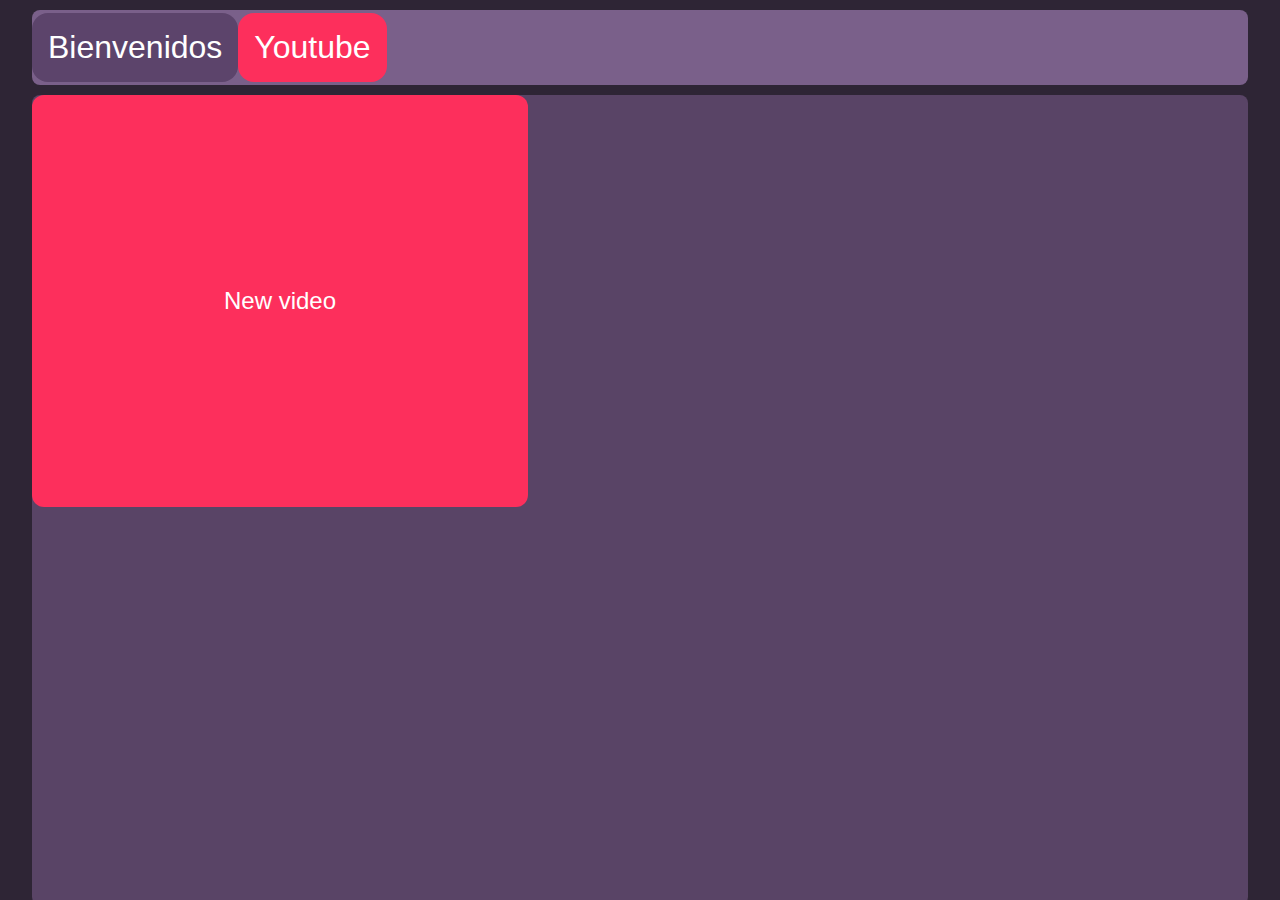
==== oldindex.html @ b1f4bd50 "mejora + el juego de ldjam 56" ====
<html>
    <head>
		<title>InfiTsune's web</title>
		<meta name="viewport" content="width=device-width, initial-scale=1.0">
        <link rel="stylesheet" href="styles/style.css">
        <script src="script.js" defer></script>
	</head>
    <body>
        <div id="background" style="
            background-color: #2e2535;
            width: 100%; 
            height: 100%; 
            align-items: center; 
            flex-direction: row;
            position: fixed;
            top: 0; 
            left: 0;
            ">
            <div id="topbar_header" style="background-color: #7a608a; width: 95%; height: 75px; align-items: center; display: flex; flex-direction: row; position:fixed; top: 10px; left: 2.5%; border-radius: 0.5em;">
                <ul style="list-style: none; display: flex; flex-direction: row; align-items: center; padding-left: 0;">
                    <a id="bienvenidos" style="color: white; font-size: 32px; background-color: #5c446b; padding: 0.5em; border-radius: 0.5em;">Bienvenidos</a>

                    <a id="youtube_btn" style="color: white; text-decoration: none; font-size: 32px; background-color: rgb(253, 47, 92); padding: 0.5em; border-radius: 0.5em;"
                    href="https://www.youtube.com/@InfiTsune/" onmouseout="this.style.background='rgb(253, 47, 92)';" onmouseover="this.style.background='rgb(250, 100, 133)';">Youtube</a>
            </div>

	        <div id="bg2" style="background-color: #594466; width: 95%; height: 90%; align-items: first baseline; display: flex; flex-direction: row; position:fixed; top: 95px; left: 2.5%; border-radius: 0.5em;">
                    <a id="new_vid_btn" style=" Left: 5px; top: 0px; color: white; text-decoration: none; font-size: 24px; background-color: rgb(253, 47, 92); padding: 8em; border-radius: 0.5em;"
                    href="https://www.youtube.com/@InfiTsune/" onmouseout="this.style.background='rgb(253, 47, 92)';" onmouseover="this.style.background='rgb(250, 100, 133)';">New video</a>
            </div>

        </div>
    </body>
</html>
---- styles/style.css ----
body {
    background-color: #2f2a3b;
    font-family: "Helvetica Neue", "Helvetica", Arial, sans-serif;
}

#topBar {
    background-color: #9f87ad77; 
    width: 550px; 
    /* height: 150%;  */
    line-height: 315%;
    align-items: center; 
    display: flex; 
    /* flex-direction: row;  */
    
    border-radius: 1.5em;
    position: sticky; 
    margin-left: auto;
    margin-right: auto;
    flex-direction: row;
    
    top: 0px; 

    /* left: 2.5%; */
    border-style: solid;
    border-color: #372344;
    border-width: 2px;
}

#bottomBar {
    background-color: #9f87ad77; 
    width: 550px; 
    height: 75px; 
    align-items: center; 
    display: flex; 
    flex-direction: row; 
    
    border-radius: 1.5em;
    /* position: sticky;  */
    margin-left: auto;
    margin-right: auto;
    margin-top: auto;
    margin-bottom: auto;
    /* flex-direction: row; */
    
    /* margin-bottom: 50px;  */

    /* left: 2.5%; */
    border-style: solid;
    border-color: #372344;
    border-width: 2px;
}

.content {
    background-color: #6f5b7ac0; 
    width: 600px; 
    /* white-space: 0%; */
    height: 100%; 
    align-items: flex-start; 
    display: grid; 
    /* flex-direction: row;  */
    border-radius: 1.5em;
    /* position:;  */
    margin-left: auto;
    margin-right: auto;
    margin-top: 5px;
    
    /* top: 2.5%;  */
    /* left: 2.5%; */
    border-style: solid;
    border-color: #372344;
    border-width: 2px;
}

.ul-bottomBar {
    list-style-type:none;
    display:flex;
    justify-content: center;
    padding: 0;
    width: 100%;
}

.ul-topBar {
    list-style-type:none;
    display:flex;
    justify-content: center;
    padding: 0;
    width: 100%;
}

.ul-basic {
    list-style-type:none;
    display: flex;
    margin-top: 0%;
    /* justify-content: center; */
    padding: 0;
    width: 100%;
}

.Topbar-elemets {
    /* padding: 1.25em; */
    display: list-item;
    margin-left: 5px;
    margin-top: 0;
    /* width: 100%;  */
    /* : white; */
}

#Topbar-elemets-buttons {
    /* background-color: #574662; */
    color: white;
    text-decoration: none;
    font-size: 28x;
    border-radius: 1.5em;
    padding: 1.25em;
    width: 100%; 
    height: 100%;
    border-color: #000000;
    border-style: solid;
    border-width: 2px;
    margin-left: auto;
    margin-right: auto;
    /* : white; */
}
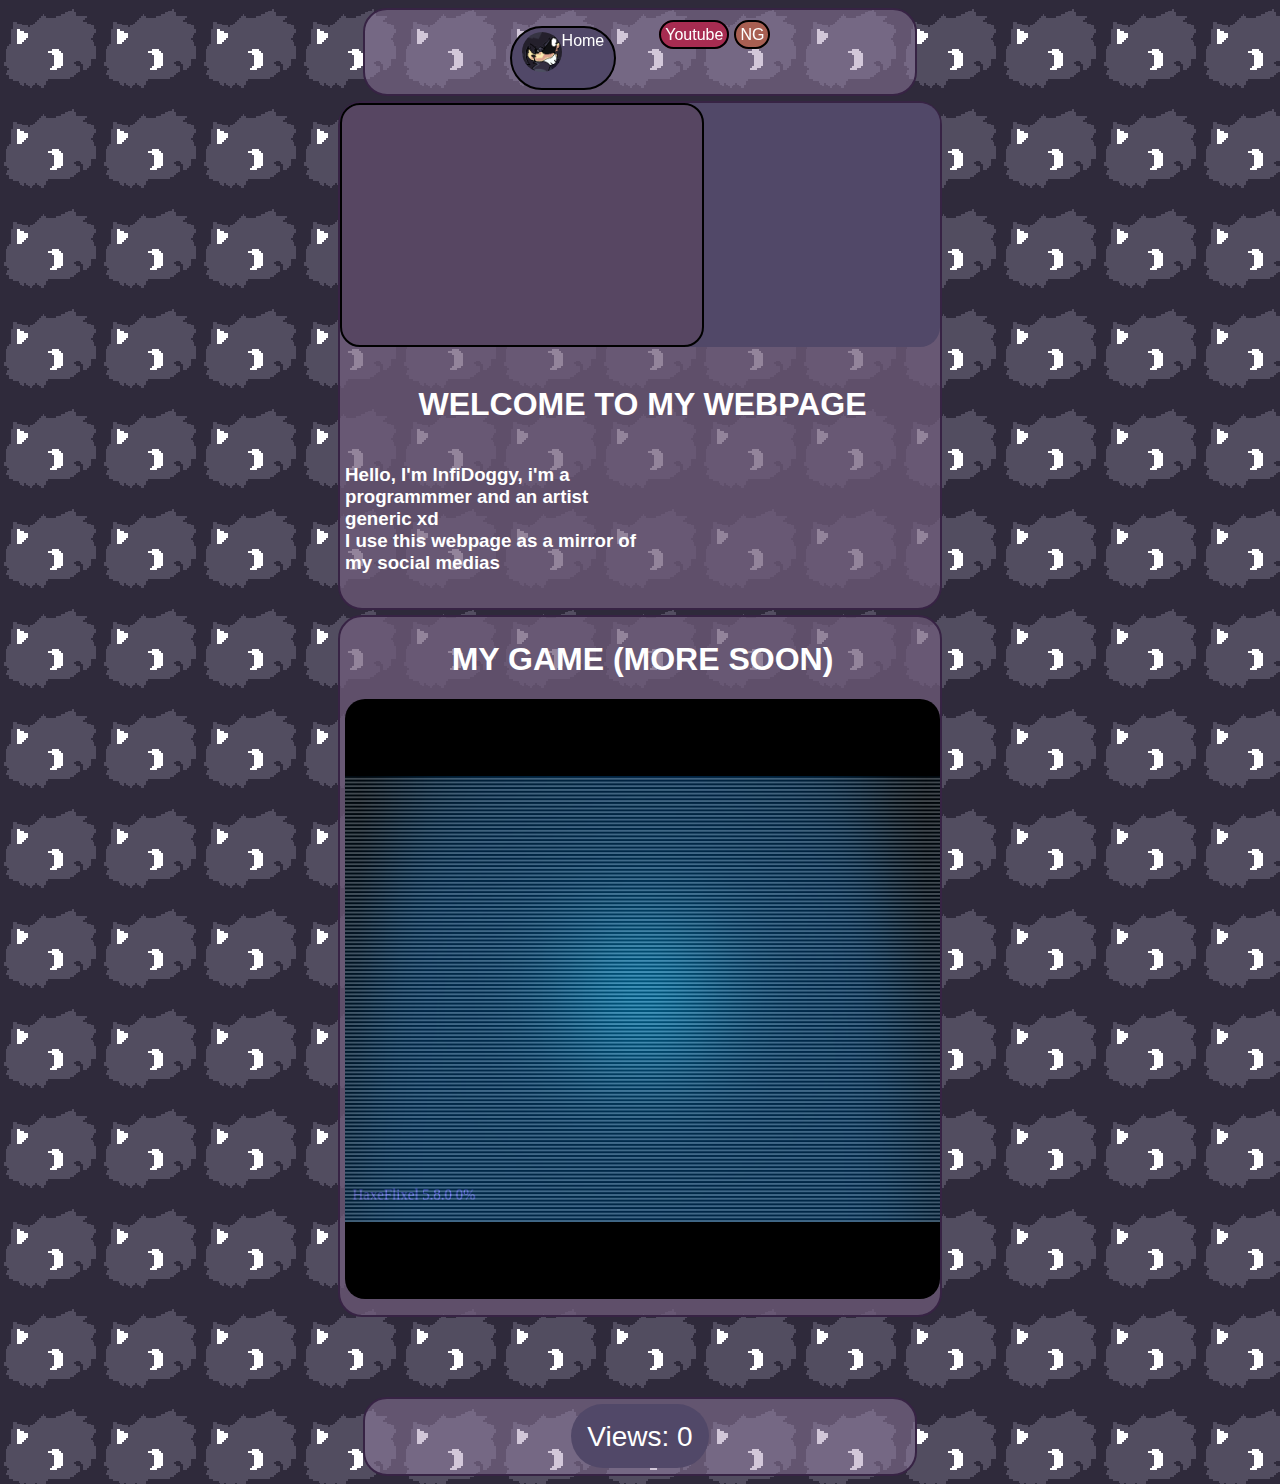
==== commit f81fde2a: "WEBSITE BIG UPDATE 1" ====
--- a/oldindex.html
+++ b/oldindex.html
@@ -1,34 +1,136 @@
-<html>
+<!DOCTYPE html>
+
+<html lang="es">
+    <!-- THE WEB SITE'S HEAD -->
     <head>
-		<title>InfiTsune's web</title>
+
+        <!-- TITLE -->
+		<title>
+            Infinite Doggy's web
+        </title>
+
+        <!-- <body style=""> -->
+
+        <script src="https://ajax.googleapis.com/ajax/libs/jquery/2.1.3/jquery.min.js"></script>
+
+        <meta charset="UTF-8">
+
 		<meta name="viewport" content="width=device-width, initial-scale=1.0">
-        <link rel="stylesheet" href="styles/style.css">
-        <script src="script.js" defer></script>
+
+        <link rel="stylesheet" href="styles/old.css">
+        <script src="scripts/script.js" defer></script>
+
+        <link rel="icon" type="image/x-icon" href="InfiTsune pic.ico">
+
+        <!-- BG COLOR -->
+        <!-- <body style="background-color: #4c4361;">  -->
+        <!-- <body style="background-image: url('assets/img/gamebana.png');">  -->
+        <style>
+            body {
+                background-image: url('assets/img/bgicon.png');
+            }
+        </style>
+
 	</head>
+
     <body>
-        <div id="background" style="
-            background-color: #2e2535;
-            width: 100%; 
-            height: 100%; 
-            align-items: center; 
-            flex-direction: row;
-            position: fixed;
-            top: 0; 
-            left: 0;
-            ">
-            <div id="topbar_header" style="background-color: #7a608a; width: 95%; height: 75px; align-items: center; display: flex; flex-direction: row; position:fixed; top: 10px; left: 2.5%; border-radius: 0.5em;">
-                <ul style="list-style: none; display: flex; flex-direction: row; align-items: center; padding-left: 0;">
-                    <a id="bienvenidos" style="color: white; font-size: 32px; background-color: #5c446b; padding: 0.5em; border-radius: 0.5em;">Bienvenidos</a>
 
-                    <a id="youtube_btn" style="color: white; text-decoration: none; font-size: 32px; background-color: rgb(253, 47, 92); padding: 0.5em; border-radius: 0.5em;"
-                    href="https://www.youtube.com/@InfiTsune/" onmouseout="this.style.background='rgb(253, 47, 92)';" onmouseover="this.style.background='rgb(250, 100, 133)';">Youtube</a>
-            </div>
+        <div id="topBar">
+            <ul class="ul-topBar">
+                <li class="Topbar-elemets" id="Home">
+                    <a id="Topbar-elemets-buttons" style="
+                        background-color: #514868;
+                        justify-content: center;
+                        float: left;
+                        display: flex;
+                    " href="index.html" onmouseout="this.style.background='#514868'" onmouseover="this.style.background='#81769c'">
+                        <img src="assets/img/logo.png" style="width: 40px; height: 40px; border-radius: 1.5em; /*margin-bottom: -15px;*/"> Home
+                    </a>
+                    <!-- <a href="index.html">
+                        <img src="assets/img/logo.png" style="width: 80px; height: 80px; border-radius: 1.5em; margin-right: 70px;" alt="index.html">
+                    </a> -->
+                </li>
+                <li class="Topbar-elemets" id="Youtube">
+                    <a id="Topbar-elemets-buttons" style="
+                        margin-left: 50px;
+                        background-color: #a72c51;
+                    " href="https://www.youtube.com/@InfiDoggy" onmouseout="this.style.background='#a72c51'" onmouseover="this.style.background='#e25580'">Youtube</a>
+                    <!-- <img src="assets/img/youtube.png" style="width: 80px; height: 52px; border-radius: 1.5em; margin-top: 10px; margin-bottom: auto; margin-left: 50px;" alt=""> -->
+                </li>
+                <li class="Topbar-elemets" id="Newgrounds">
+                    <a id="Topbar-elemets-buttons" style="
+                        background-color: #a85f52;
+                    " href="https://infitsunexd.newgrounds.com" onmouseout="this.style.background='#a85f52'" onmouseover="this.style.background='#dd8b7d'">NG</a>
+                    <!-- <img src="assets/img/newgrounds.png" style="width: 70px; height: 70px; border-radius: 1.5em; margin-left: 5px;" alt=""> -->
+                </li>
+                <li class="Topbar-elemets" id="Github">
+                    <!-- <a id="Topbar-elemets-buttons" style="
+                        background-color: #5a5c66;
+                    " href="https://github.com/infidoggy" onmouseout="this.style.background='#5a5c66'" onmouseover="this.style.background='#868996'">Github</a> -->
+                    <!-- <img src="assets/img/github.png" style="width: 60px; height: 60px; border-radius: 1.5em;" alt=""> -->
+                </li>
+            </ul>
+        </div>
 
-	        <div id="bg2" style="background-color: #594466; width: 95%; height: 90%; align-items: first baseline; display: flex; flex-direction: row; position:fixed; top: 95px; left: 2.5%; border-radius: 0.5em;">
-                    <a id="new_vid_btn" style=" Left: 5px; top: 0px; color: white; text-decoration: none; font-size: 24px; background-color: rgb(253, 47, 92); padding: 8em; border-radius: 0.5em;"
-                    href="https://www.youtube.com/@InfiTsune/" onmouseout="this.style.background='rgb(253, 47, 92)';" onmouseover="this.style.background='rgb(250, 100, 133)';">New video</a>
-            </div>
+        <section class="content">
 
+            <ul class="ul-basic" style="background-color: #514868; border-radius: 1.25em">
+                <iframe id="youtube_video" width="360" height="240" style="background-color: #574662; border-style: solid; border-radius: 1.25em" allowfullscreen>
+                </iframe> 
+                <!-- all the data is in scripts/script.js -->
+                <a id="youtube_vid_information"></a>
+            </ul>
+
+            <ul style="list-style-type:none; display: grid; margin-top: 2px; padding: 0%; margin-left: 5px">
+                <h1 style="color: white; margin-left: auto; margin-right: auto;">WELCOME TO MY WEBPAGE</h1>
+
+                <h3 style="color: white; width: 50%;">Hello, I'm InfiDoggy, i'm a programmmer and an artist generic xd <br /> I use this webpage as a mirror of my social medias</h3>
+            </ul>
+
+        </section>
+
+        <!-- por el momento habra un juego en ejecucion. luego podras elegir que juegos jugar -->
+
+        <section class="content" id="game" style="width: 600px;"> 
+
+            <!-- <ul class="ul-basic">
+                <iframe id="youtube_video" width="360" height="240" style="background-color: #574662; border-style: solid; border-radius: 1.25em" allowfullscreen>
+                </iframe> 
+                <a style="color: white; margin-left: 5px; margin-top: 5px"> Last video uploaded </a>
+            </ul> -->
+
+            <ul style=" list-style-type:none; display: grid; margin-top: 2px; padding: 0%; margin-left: 5px">
+                <h1 style="color: white; margin-left: auto; margin-right: auto;">MY GAME (MORE SOON)</h1>
+                <iframe style="margin-left: auto; margin-right: auto; border-style: solid; border-radius: 1.25em; width: 100%;" src="chameleon/index.html" width="600" height="600" frameborder="0"></iframe>
+            </ul> 
+
+        </section>
+
+        <!-- <section id="info">
+            <h2 style="color: white; margin: auto;">
+                WELCOME TO MY WEB PAGE
+            </h2>
+
+            <h1></h1>
+
+            <h1>I'm InfiDoggy</h1>
+        </section> -->
+
+        <div style="height:5em"></div>
+
+        <div id="bottomBar">
+            <ul class="ul-bottomBar">
+                <li id="Views_page">
+                    <a style="
+                        color: white;
+                        background-color: #514868;
+                        padding: 0.6em;
+                        border-radius: 1.5em;
+                        font-size: 28px;
+                    ">Views: 0</a>
+                </li>
+            </ul>
         </div>
+
     </body>
 </html>--- a/styles/old.css
+++ b/styles/old.css
@@ -0,0 +1,129 @@
+body {
+    background-color: #2f2a3b;
+    font-family: "Helvetica Neue", "Helvetica", Arial, sans-serif;
+}
+
+#topBar {
+    background-color: #9f87ad77; 
+    width: 550px; 
+    /* height: 100px;  */
+    /* line-height: 0px; */
+    align-items: center; 
+    display: flex; 
+    /* flex-direction: row;  */
+    
+    border-radius: 1.5em;
+    position: sticky; 
+    margin-left: auto;
+    margin-right: auto;
+    flex-direction: row;
+    
+    top: 0px; 
+
+    /* left: 2.5%; */
+    border-style: solid;
+    border-color: #372344;
+    border-width: 2px;
+}
+
+#bottomBar {
+    background-color: #9f87ad77; 
+    width: 550px; 
+    height: 75px; 
+    align-items: center; 
+    display: flex; 
+    flex-direction: row; 
+    
+    border-radius: 1.5em;
+    /* position: sticky;  */
+    margin-left: auto;
+    margin-right: auto;
+    margin-top: auto;
+    margin-bottom: auto;
+    /* flex-direction: row; */
+    
+    /* margin-bottom: 50px;  */
+
+    /* left: 2.5%; */
+    border-style: solid;
+    border-color: #372344;
+    border-width: 2px;
+}
+
+.content {
+    background-color: #6f5b7ac0; 
+    width: 600px; 
+    /* white-space: 0%; */
+    height: 100%; 
+    align-items: flex-start; 
+    display: grid; 
+    /* flex-direction: row;  */
+    border-radius: 1.5em;
+    /* position:;  */
+    margin-left: auto;
+    margin-right: auto;
+    margin-top: 5px;
+    
+    /* top: 2.5%;  */
+    /* left: 2.5%; */
+    border-style: solid;
+    border-color: #372344;
+    border-width: 2px;
+}
+
+.ul-bottomBar {
+    list-style-type:none;
+    display:flex;
+    justify-content: center;
+    padding: 0;
+    width: 100%;
+}
+
+.ul-topBar {
+    list-style-type:none;
+    display:flex;
+    justify-content: center;
+    padding: 0;
+    width: 100%;
+}
+
+.ul-basic {
+    list-style-type:none;
+    display: flex;
+    margin-top: 0%;
+    /* justify-content: center; */
+    padding: 0;
+    width: 100%;
+}
+
+.Topbar-elemets {
+    /* padding: 1.25em; */
+    /* display: list-item; */
+    display: flow-root;
+    justify-content: center;
+    margin-left: 5px;
+    margin-top: 0;
+    flex-direction: column;
+    /* width: 100%;  */
+    /* : white; */
+}
+
+#Topbar-elemets-buttons {
+    /* background-color: #574662; */
+    color: white;
+    text-decoration: none;
+    font-size: 28x;
+    border-radius: 3em;
+    padding: 0.25em;
+    width: 100%; 
+    flex-direction: row;
+    height: 100%;
+    border-color: #000000;
+    border-style: solid;
+    border-width: 2px;
+    margin-left: auto;
+    margin-right: auto;
+    margin-bottom: auto;
+    margin-top: auto;
+    /* : white; */
+}
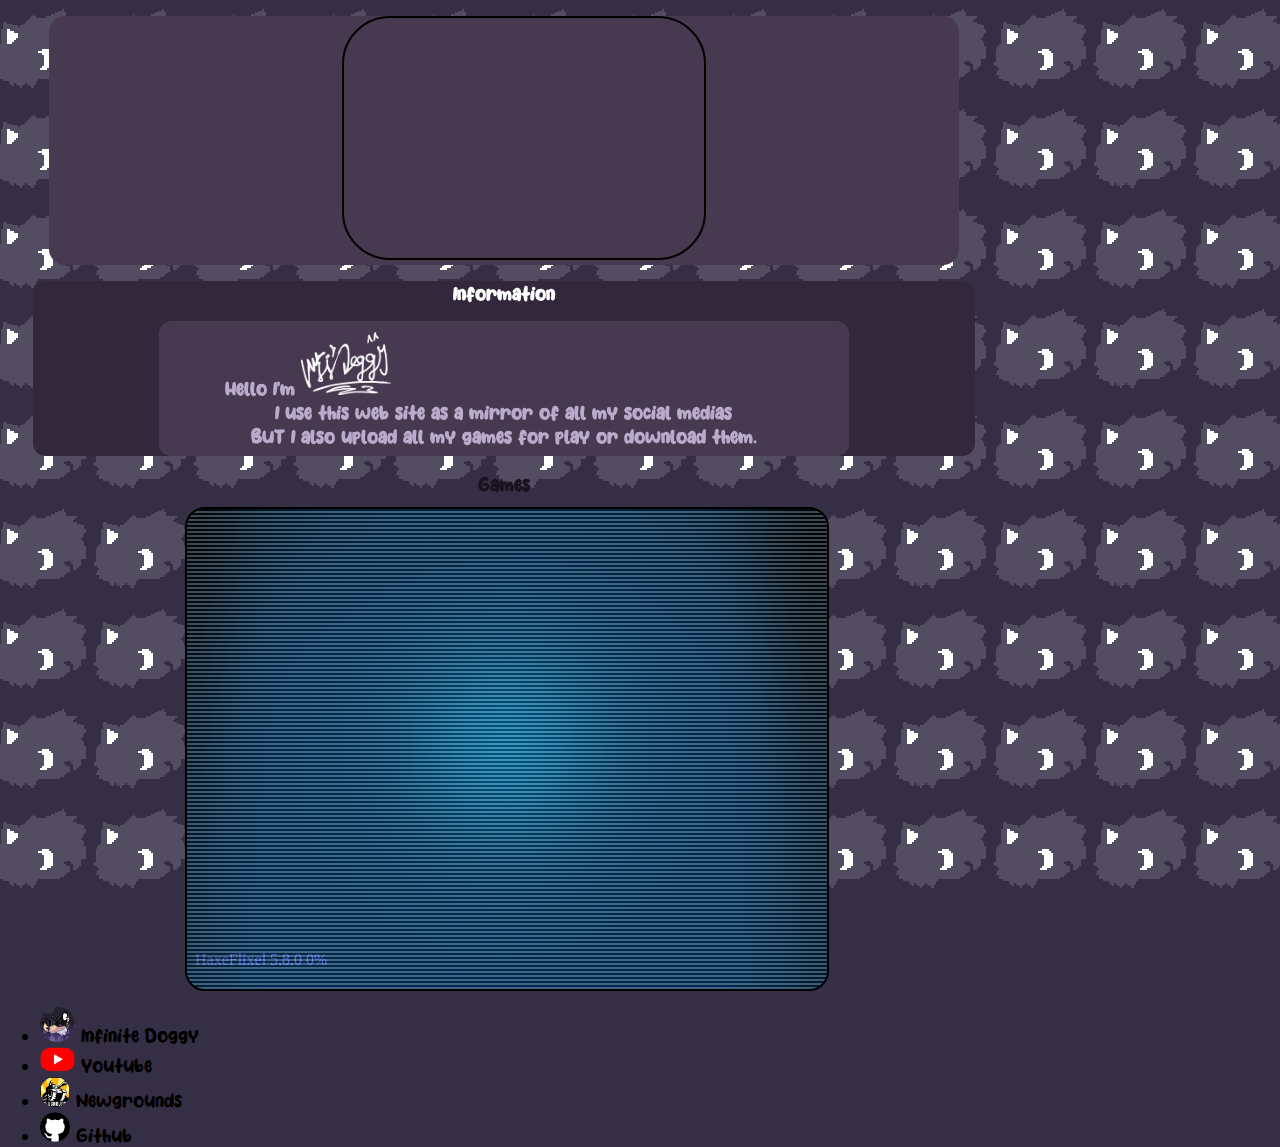
==== commit b2350ebd: "art and music update" ====
--- a/oldindex.html
+++ b/oldindex.html
@@ -1,136 +1,101 @@
+<!-- UNA RECONSTRUCCION DEL FEO CODIGO -->
+
 <!DOCTYPE html>
 
-<html lang="es">
-    <!-- THE WEB SITE'S HEAD -->
+<html lang="en">
+
+    <!-- The site's head -->
     <head>
 
-        <!-- TITLE -->
-		<title>
-            Infinite Doggy's web
+        <!-- some meta stuffs -->
+        <meta charset="UTF-8">
+        <meta name="viewport" content="width=device-width, initial-scale=1.0">
+
+        <!-- Site's basic info -->
+        <title>
+            InfiDoggy's site
         </title>
-
-        <!-- <body style=""> -->
-
-        <script src="https://ajax.googleapis.com/ajax/libs/jquery/2.1.3/jquery.min.js"></script>
-
-        <meta charset="UTF-8">
-
-		<meta name="viewport" content="width=device-width, initial-scale=1.0">
-
-        <link rel="stylesheet" href="styles/old.css">
-        <script src="scripts/script.js" defer></script>
 
         <link rel="icon" type="image/x-icon" href="InfiTsune pic.ico">
 
-        <!-- BG COLOR -->
-        <!-- <body style="background-color: #4c4361;">  -->
-        <!-- <body style="background-image: url('assets/img/gamebana.png');">  -->
-        <style>
-            body {
-                background-image: url('assets/img/bgicon.png');
-            }
-        </style>
+    </head>
 
-	</head>
+    <!-- The site's body -->
+    <body>
+        <!-- The site's content -->
+        <nav class="content-basic" id="content">
+            <div class="content-div" style="text-align: center;">
+                <ul class="content-group"
+                    style="
+                        background-color: #473950;
+                        width: 85%;
+                        line-height: 15px;
+                        border-radius: 1em;
+                        /* padding-left: fixed; */
+                        margin-left: auto;
+                        margin-right: auto;
+                    " 
+                id="media-content">
+                    <iframe 
+                        id="youtube_video" 
+                        width="360" 
+                        height="240" 
+                        style="
+                            /* background-color: #574662;  */
+                            border-style: solid; 
+                            background-color: #473950;
+                            border-radius: 3em; 
+                        " allowfullscreen
+                    ></iframe> 
+                    <a id="youtube_vid_information"></a>
+                </ul>
 
-    <body>
+                <div style="margin-left: auto; margin-right: auto; width: 92%; background-color: #33283b; border-radius: 0.8em; list-style: none; color: rgb(186, 171, 203); user-select: none;">
+                    <h1 width="65px" style="color: rgb(255, 255, 255); margin-left: auto; margin-right: auto;"> Information </h1>
 
-        <div id="topBar">
-            <ul class="ul-topBar">
-                <li class="Topbar-elemets" id="Home">
-                    <a id="Topbar-elemets-buttons" style="
-                        background-color: #514868;
-                        justify-content: center;
-                        float: left;
-                        display: flex;
-                    " href="index.html" onmouseout="this.style.background='#514868'" onmouseover="this.style.background='#81769c'">
-                        <img src="assets/img/logo.png" style="width: 40px; height: 40px; border-radius: 1.5em; /*margin-bottom: -15px;*/"> Home
-                    </a>
-                    <!-- <a href="index.html">
-                        <img src="assets/img/logo.png" style="width: 80px; height: 80px; border-radius: 1.5em; margin-right: 70px;" alt="index.html">
-                    </a> -->
-                </li>
-                <li class="Topbar-elemets" id="Youtube">
-                    <a id="Topbar-elemets-buttons" style="
-                        margin-left: 50px;
-                        background-color: #a72c51;
-                    " href="https://www.youtube.com/@InfiDoggy" onmouseout="this.style.background='#a72c51'" onmouseover="this.style.background='#e25580'">Youtube</a>
-                    <!-- <img src="assets/img/youtube.png" style="width: 80px; height: 52px; border-radius: 1.5em; margin-top: 10px; margin-bottom: auto; margin-left: 50px;" alt=""> -->
-                </li>
-                <li class="Topbar-elemets" id="Newgrounds">
-                    <a id="Topbar-elemets-buttons" style="
-                        background-color: #a85f52;
-                    " href="https://infitsunexd.newgrounds.com" onmouseout="this.style.background='#a85f52'" onmouseover="this.style.background='#dd8b7d'">NG</a>
-                    <!-- <img src="assets/img/newgrounds.png" style="width: 70px; height: 70px; border-radius: 1.5em; margin-left: 5px;" alt=""> -->
-                </li>
-                <li class="Topbar-elemets" id="Github">
-                    <!-- <a id="Topbar-elemets-buttons" style="
-                        background-color: #5a5c66;
-                    " href="https://github.com/infidoggy" onmouseout="this.style.background='#5a5c66'" onmouseover="this.style.background='#868996'">Github</a> -->
-                    <!-- <img src="assets/img/github.png" style="width: 60px; height: 60px; border-radius: 1.5em;" alt=""> -->
-                </li>
-            </ul>
-        </div>
+                    <ul class="content-group" id="my-information-group" style="scroll-padding-left: 10px;overflow-y: auto;padding:15px; padding-top: 0; width: 70%; height: 120px; margin-left: auto; margin-right: auto; background-color: #473950; border-radius: 0.8em; list-style: none; color: rgb(186, 171, 203);">
+                        <!-- <h1> Hello I'm <span style="color: #251d2b;"> Infinite Doggy </span> </h1> <br> -->
+                        <h1 style="width: 55%;" > Hello I'm <img id="my-signature" src="/assets/img/InfiDoggy.png" style="margin-right: 95px; width: 90px;"> </h1> <br>
+                        <b style="background-color: #473950; position: relative; top: -34px;" > I use this web site as a mirror of all my social medias <br>
+                        BUT I also upload all my games for play or download them. </b>
+                    </ul>
+                </div>
 
-        <section class="content">
+                <h1 style="color: rgb(25, 19, 32); margin-left: auto; margin-right: auto;"> Games </h1>
+    
+                <ul class="content-group" id="games-group" style="user-select: none; list-style-type:none; display: grid; margin-top: 2px; padding: 0%; margin-left: 5px">
+                    <iframe src="chameleon/index.html" style="
+                        margin-left: auto; 
+                        margin-right: auto; 
+                        border-radius: 1.25em; 
+                        border-style: solid;
+                        border-color: black;
+                    " width="640" height="480"></iframe>
+                </ul>
+            </div>
+        </nav>
 
-            <ul class="ul-basic" style="background-color: #514868; border-radius: 1.25em">
-                <iframe id="youtube_video" width="360" height="240" style="background-color: #574662; border-style: solid; border-radius: 1.25em" allowfullscreen>
-                </iframe> 
-                <!-- all the data is in scripts/script.js -->
-                <a id="youtube_vid_information"></a>
-            </ul>
+        <ul class="content-basic" id="nav-bar">
+            <li class="nav-bar-element" id="home-bttn">
+                <img class="nav-bar-img" src="/assets/img/logo.png" style="border-radius: 100%;" width="35px" alt=""> Infinite Doggy
+            </li>
 
-            <ul style="list-style-type:none; display: grid; margin-top: 2px; padding: 0%; margin-left: 5px">
-                <h1 style="color: white; margin-left: auto; margin-right: auto;">WELCOME TO MY WEBPAGE</h1>
+            <li class="nav-bar-element" id="youtube-bttn">
+                <img class="nav-bar-img" src="/assets/img/youtube.png" style="border-radius: 40%;" width="35px" alt=""> Youtube
+            </li>
+            <li class="nav-bar-element" id="newgrounds-bttn">
+                <img class="nav-bar-img" src="/assets/img/newgrounds.png" style="border-radius: 100%;" width="30px" alt=""> Newgrounds
+            </li>
+            <li class="nav-bar-element" id="github-bttn">
+                <img class="nav-bar-img" src="/assets/img/github.png" style="border-radius: 100%;" width="30px" alt=""> Github
+            </li>
+        </ul>
+    </body>
 
-                <h3 style="color: white; width: 50%;">Hello, I'm InfiDoggy, i'm a programmmer and an artist generic xd <br /> I use this webpage as a mirror of my social medias</h3>
-            </ul>
+    <link rel="stylesheet" href="styles/siteStyle.css">
+    <link rel="stylesheet" href="styles/contentStyle.css"> 
+    <link rel="stylesheet" href="styles/navStyle.css"> 
+    <script src="https://ajax.googleapis.com/ajax/libs/jquery/2.1.3/jquery.min.js" defer></script>
+    <script src="scripts/script.js" defer></script>
 
-        </section>
-
-        <!-- por el momento habra un juego en ejecucion. luego podras elegir que juegos jugar -->
-
-        <section class="content" id="game" style="width: 600px;"> 
-
-            <!-- <ul class="ul-basic">
-                <iframe id="youtube_video" width="360" height="240" style="background-color: #574662; border-style: solid; border-radius: 1.25em" allowfullscreen>
-                </iframe> 
-                <a style="color: white; margin-left: 5px; margin-top: 5px"> Last video uploaded </a>
-            </ul> -->
-
-            <ul style=" list-style-type:none; display: grid; margin-top: 2px; padding: 0%; margin-left: 5px">
-                <h1 style="color: white; margin-left: auto; margin-right: auto;">MY GAME (MORE SOON)</h1>
-                <iframe style="margin-left: auto; margin-right: auto; border-style: solid; border-radius: 1.25em; width: 100%;" src="chameleon/index.html" width="600" height="600" frameborder="0"></iframe>
-            </ul> 
-
-        </section>
-
-        <!-- <section id="info">
-            <h2 style="color: white; margin: auto;">
-                WELCOME TO MY WEB PAGE
-            </h2>
-
-            <h1></h1>
-
-            <h1>I'm InfiDoggy</h1>
-        </section> -->
-
-        <div style="height:5em"></div>
-
-        <div id="bottomBar">
-            <ul class="ul-bottomBar">
-                <li id="Views_page">
-                    <a style="
-                        color: white;
-                        background-color: #514868;
-                        padding: 0.6em;
-                        border-radius: 1.5em;
-                        font-size: 28px;
-                    ">Views: 0</a>
-                </li>
-            </ul>
-        </div>
-
-    </body>
 </html>--- a/styles/siteStyle.css
+++ b/styles/siteStyle.css
@@ -0,0 +1,72 @@
+html, body
+{
+    margin: 0;
+    padding: 0;
+
+    background-color: #352f46;
+    background-image: url("/assets/img/bgicon.png");
+    background-repeat: repeat;
+    background-attachment: fixed;
+    background-position: center;
+    width: 100%;
+    height: 100%;
+
+    align-items: center; 
+    /* display: flex;  */
+}
+
+* {
+    font-family: "pineapple", cursive;
+    /* letter-spacing: 0.15em; */
+    font-stretch: ultra-condensed;
+    line-height: 1.5;
+    /* font-family: Arial, Helvetica, sans-serif; */
+    font-size: medium;
+}
+
+@font-face 
+{
+    font-family: "digifit";
+    font-style: larger;
+    font-weight: 500;
+    /* font-variant-position: super; */
+    /* font-size: small; */
+    src: url('/fonts/DIGIFIT.ttf');
+}
+
+@font-face 
+{
+    font-family: "falcon";
+    font-style: normal;
+    font-weight: 100;
+    line-height: 24px;
+    /* font-size: small; */
+    src: url('/fonts/FALCON.TTF');
+}
+
+@font-face 
+{
+    font-family: "year";
+    font-style: normal;
+    font-weight: 100;
+    /* font-size: small; */
+    src: url('/fonts/Year.otf');
+}
+
+@font-face 
+{
+    font-family: "pixelTwo";
+    font-style: normal;
+    font-weight: 100;
+    /* font-size: small; */
+    src: url('/fonts/PixdorTwo.ttf');
+}
+
+@font-face 
+{
+    font-family: "pineapple";
+    font-style: normal;
+    font-weight: 100;
+    /* font-size: small; */
+    src: url('/fonts/Pineapple Days.otf');
+}
--- a/styles/contentStyle.css
+++ b/styles/contentStyle.css
@@ -0,0 +1,123 @@
+.all-contents
+{
+    width: 40%;
+    height: 50%;
+    /* margin-bottom: auto; */
+    /* top: auto; */
+
+    background-color: #6f5b7a;
+    opacity: 0.7;
+    border-radius: 1em;
+    border-color: black;
+    border-style: solid;
+    border-width: 2px;
+
+    scroll-padding-left: 10px;
+    overflow-y: auto;
+
+    display: grid; 
+    list-style-type: none;
+
+    /* margin-left: auto;
+    margin-right: auto; */
+
+    margin: auto;
+    padding: 0;
+
+    /* position: relative; */
+    /* top: auto; */
+}
+
+.name-content
+{
+    font-family: 'falcon'; 
+    position: fixed; 
+    margin-top: -30px; 
+    z-index: 3;
+    color: white; 
+    background-color: rgb(59, 46, 72); 
+    border-radius: 0.2em; 
+    line-height: 190%;
+}
+
+.name-content-sel
+{
+    font-family: 'falcon'; 
+    position: fixed; 
+    margin-top: -30px; 
+    z-index: 3;
+    color: white; 
+    background-color: rgb(59, 46, 72); 
+    border-radius: 0.2em; 
+    line-height: 190%;
+}
+
+.all-contents::-webkit-scrollbar 
+{
+    width: 8px;
+    height: 8px;
+}
+
+/* Track */
+.all-contents::-webkit-scrollbar-track 
+{
+    background: #f1f1f1;
+    border-radius: 1em;
+    margin-block: 0.8em;
+    border: black solid 0.1em;
+}
+
+/* Handle */
+.all-contents::-webkit-scrollbar-thumb 
+{
+    background: #443d4e;
+    border-radius: 1em;
+    border: black solid 0.1em;
+}
+
+.content-media
+{
+    background-color: #473950;
+    width: 85%;
+    line-height: 15px;
+    border-radius: 1em;
+    /* padding-left: fixed; */
+    margin-left: auto;
+    margin-right: auto;
+    display: flex; 
+    list-style-type:none;
+}
+
+#content
+{
+    margin-right: 0;
+    margin-left: -8px;
+    position: relative;
+    z-index: 1;
+    width: 80%;
+}
+
+.text-fixed 
+{
+    position: fixed;
+    top: 0;
+    left: 0;
+    width: 100%;
+    z-index: 2;
+}
+
+.image-sel
+{
+    opacity: 0.7;
+}
+
+#art
+{
+    /* background-image: url('/assets/img/menuDesat.png'); */
+    /* mix-blend-mode: multiply; */
+}
+
+.images-title
+{
+    user-select: text;
+}
--- a/styles/navStyle.css
+++ b/styles/navStyle.css
@@ -0,0 +1,30 @@
+#topBar {
+    background-color: #9f87ad77; 
+    width: 550px; 
+    /* height: 100px;  */
+    /* line-height: 0px; */
+    align-items: center; 
+    display: flex; 
+    /* flex-direction: row;  */
+    
+    border-radius: 1.5em;
+    position: sticky; 
+    margin-left: auto;
+    margin-right: auto;
+    flex-direction: row;
+    
+    top: 0px; 
+
+    /* left: 2.5%; */
+    border-style: solid;
+    border-color: #372344;
+    border-width: 2px;
+
+    list-style-type:none;
+    display:flex;
+    justify-content: center;
+    padding: 0;
+    width: 100%;
+
+    z-index: 3;
+}